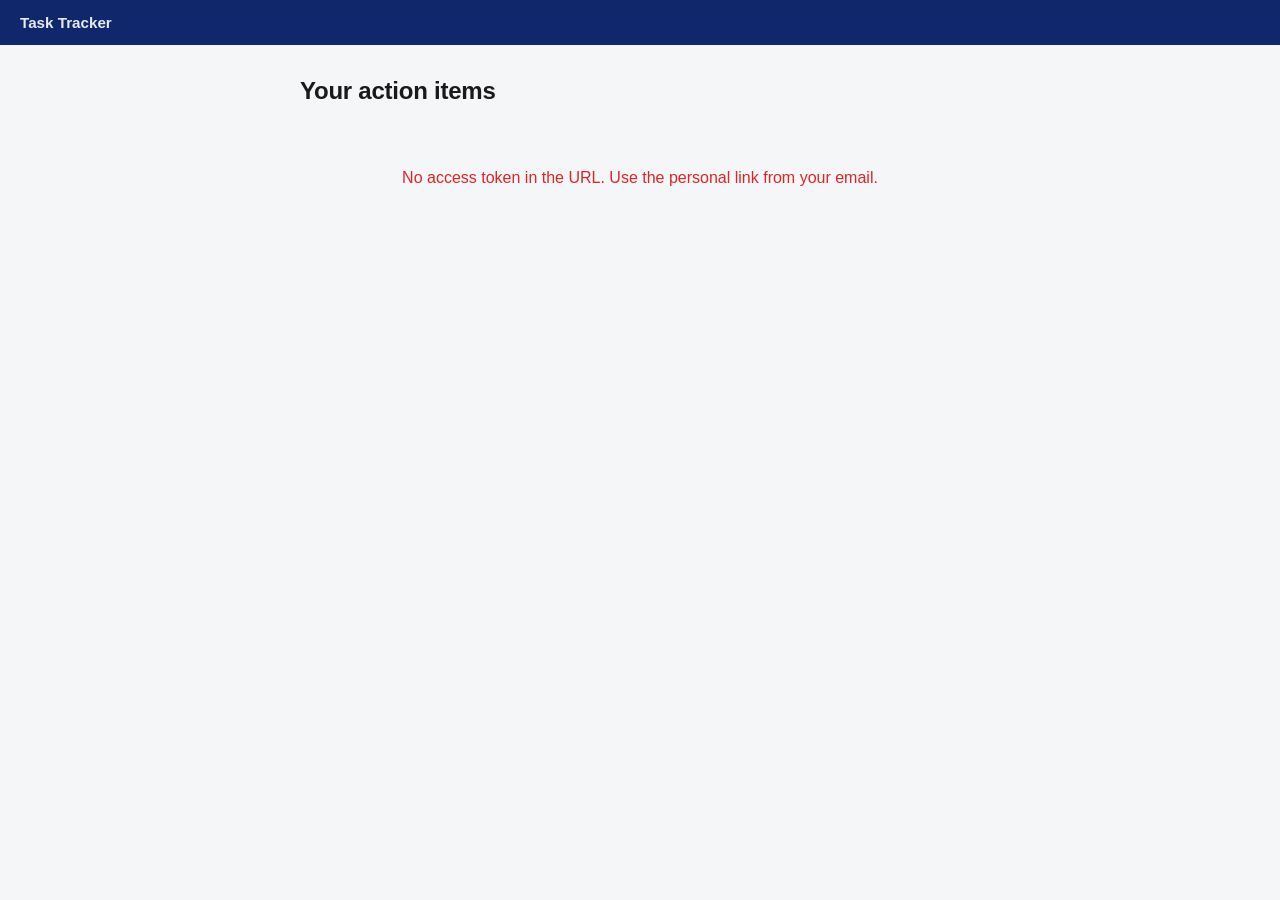
==== site/index.html @ b05912f6 "Add admin task assignment, due dates, and Curefoods branding - Backend: new createTask endpoint lets" ====
<!doctype html>
<html lang="en">
<head>
  <meta charset="utf-8">
  <meta name="viewport" content="width=device-width, initial-scale=1">
  <title>My Action Items</title>
  <link rel="stylesheet" href="style.css">
</head>
<body>
  <div class="brand-header">
    <img src="curefoods-logo.png" alt="Curefoods" onerror="this.style.display='none'">
    <span>Task Tracker</span>
  </div>
  <div class="wrap">
    <h1>Your action items</h1>
    <p class="subtitle" id="subtitle">Loading...</p>
    <div id="content"></div>
  </div>
  <script src="config.js"></script>
  <script src="app.js"></script>
</body>
</html>
---- site/style.css ----
:root {
  color-scheme: light dark;
  --bg: #f5f6f8;
  --card: #ffffff;
  --text: #1a1a1a;
  --muted: #6b7280;
  --border: #e5e7eb;
  --brand: #10286b; /* Curefoods navy */
  --accent: #10286b;
  --done: #16a34a;
  --blocked: #dc2626;
  --progress: #d97706;
  --revised: #7c3aed;
  --shadow: 0 1px 2px rgba(16, 24, 40, 0.06), 0 1px 3px rgba(16, 24, 40, 0.08);
}

@media (prefers-color-scheme: dark) {
  :root {
    --bg: #14151a;
    --card: #1e1f25;
    --text: #eaeaea;
    --muted: #9ca3af;
    --border: #2f3038;
    --accent: #6784ff;
    --shadow: 0 1px 2px rgba(0, 0, 0, 0.3), 0 1px 3px rgba(0, 0, 0, 0.4);
  }
}

* { box-sizing: border-box; }

body {
  margin: 0;
  font-family: -apple-system, BlinkMacSystemFont, "Segoe UI", Roboto, sans-serif;
  background: var(--bg);
  color: var(--text);
}

.brand-header {
  display: flex;
  align-items: center;
  gap: 12px;
  background: var(--brand);
  padding: 14px 20px;
}

.brand-header img {
  height: 28px;
  display: block;
}

.brand-header span {
  color: #fff;
  font-weight: 600;
  font-size: 0.95rem;
  opacity: 0.9;
}

.wrap {
  max-width: 720px;
  margin: 0 auto;
  padding: 32px 20px 80px;
}

h1 {
  font-size: 1.5rem;
  margin: 0 0 4px;
  letter-spacing: -0.01em;
}

.subtitle {
  color: var(--muted);
  margin-bottom: 24px;
  font-size: 0.95rem;
}

.card {
  background: var(--card);
  border: 1px solid var(--border);
  border-radius: 12px;
  padding: 16px 18px;
  margin-bottom: 12px;
  box-shadow: var(--shadow);
  transition: box-shadow 0.15s ease;
}

.task-row {
  display: flex;
  align-items: flex-start;
  gap: 12px;
}

.task-row input[type="checkbox"] {
  width: 20px;
  height: 20px;
  margin-top: 2px;
  flex-shrink: 0;
  accent-color: var(--accent);
}

.task-main {
  flex: 1;
  min-width: 0;
}

.task-text {
  font-size: 1rem;
  font-weight: 500;
  margin-bottom: 4px;
  word-break: break-word;
}

.task-text.done {
  text-decoration: line-through;
  color: var(--muted);
  font-weight: 400;
}

.task-meta {
  font-size: 0.82rem;
  color: var(--muted);
  margin-bottom: 10px;
  display: flex;
  flex-wrap: wrap;
  gap: 6px;
  align-items: center;
}

.task-meta .sep {
  opacity: 0.5;
}

.due-overdue {
  color: var(--blocked);
  font-weight: 600;
}

select, input[type="date"], input[type="password"], input[type="text"], button {
  font: inherit;
  border-radius: 8px;
  border: 1px solid var(--border);
  padding: 7px 10px;
  background: var(--card);
  color: var(--text);
}

select:focus, input:focus {
  outline: 2px solid var(--accent);
  outline-offset: 1px;
}

button {
  background: var(--accent);
  color: white;
  border: none;
  cursor: pointer;
  padding: 8px 16px;
  font-weight: 600;
  transition: opacity 0.1s ease;
}

button:hover { opacity: 0.88; }
button:disabled { opacity: 0.5; cursor: default; }

.badge {
  display: inline-block;
  font-size: 0.75rem;
  padding: 2px 8px;
  border-radius: 999px;
  font-weight: 600;
}

.badge.Pending { background: #e5e7eb; color: #374151; }
.badge.In-Progress { background: color-mix(in srgb, var(--progress) 20%, transparent); color: var(--progress); }
.badge.Blocked { background: color-mix(in srgb, var(--blocked) 20%, transparent); color: var(--blocked); }
.badge.Revised-Timeline { background: color-mix(in srgb, var(--revised) 20%, transparent); color: var(--revised); }
.badge.Done { background: color-mix(in srgb, var(--done) 20%, transparent); color: var(--done); }

.empty, .error, .loading {
  color: var(--muted);
  text-align: center;
  padding: 40px 0;
}

.error { color: var(--blocked); }

table {
  width: 100%;
  border-collapse: collapse;
  font-size: 0.9rem;
}

th, td {
  text-align: left;
  padding: 8px 10px;
  border-bottom: 1px solid var(--border);
}

th {
  color: var(--muted);
  font-weight: 600;
  font-size: 0.8rem;
  text-transform: uppercase;
  letter-spacing: 0.02em;
}

.table-wrap {
  overflow-x: auto;
  background: var(--card);
  border: 1px solid var(--border);
  border-radius: 12px;
  box-shadow: var(--shadow);
}

.table-wrap table { min-width: 640px; }

.filters {
  display: flex;
  gap: 8px;
  margin-bottom: 16px;
  flex-wrap: wrap;
}

.filters button {
  background: var(--card);
  color: var(--text);
  border: 1px solid var(--border);
  font-weight: 500;
}

.filters button.active {
  background: var(--accent);
  color: #fff;
  border-color: var(--accent);
}

.login-box {
  max-width: 320px;
  margin: 80px auto 0;
  text-align: center;
}

.login-box input {
  width: 100%;
  margin-bottom: 12px;
}

.section-title {
  font-size: 1rem;
  font-weight: 600;
  margin: 28px 0 12px;
}

.assign-form {
  display: grid;
  gap: 10px;
  margin-bottom: 28px;
}

.assign-form .row {
  display: flex;
  gap: 10px;
  flex-wrap: wrap;
}

.assign-form .row > * {
  flex: 1;
  min-width: 140px;
}

.assign-form-status {
  font-size: 0.85rem;
  color: var(--muted);
  min-height: 1.2em;
}

.assign-form-status.success { color: var(--done); }
.assign-form-status.error { color: var(--blocked); }
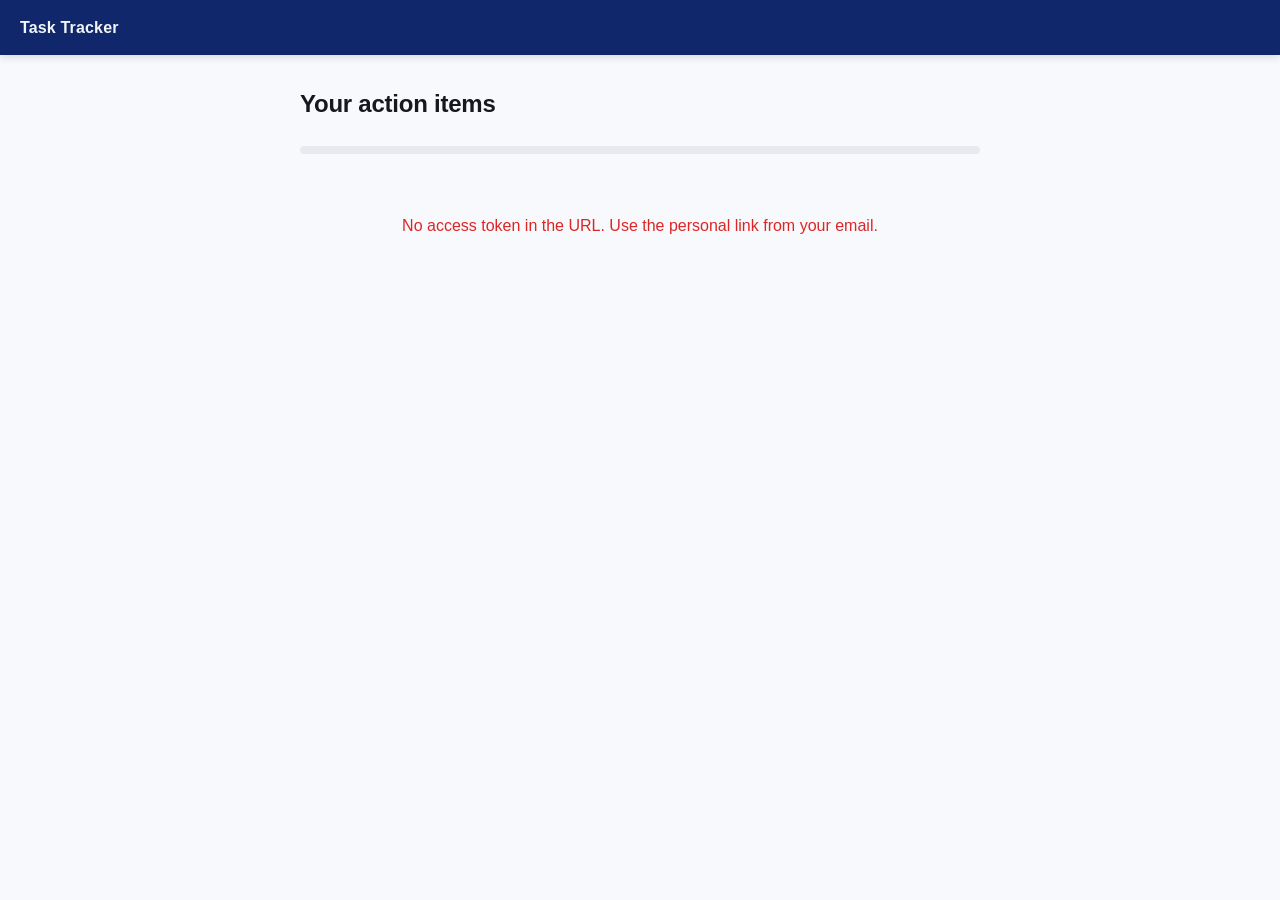
==== commit 4ac08244: "Add comment delete/bold/line breaks, owner progress bar, Blocked-last sort, and a Sheet-menu welcome" ====
--- a/site/index.html
+++ b/site/index.html
@@ -14,6 +14,12 @@
   <div class="wrap">
     <h1>Your action items</h1>
     <p class="subtitle" id="subtitle">Loading...</p>
+    <div class="progress-bar"><div class="progress-bar-fill" id="progressFill" style="width:0%"></div></div>
+    <p class="progress-label" id="progressLabel"></p>
+    <div class="own-task-form" id="ownTaskForm" style="display:none">
+      <input type="text" id="ownTaskText" placeholder="Add your own task">
+      <button id="ownTaskBtn">Add</button>
+    </div>
     <div id="content"></div>
   </div>
   <script src="config.js"></script>
--- a/site/style.css
+++ b/site/style.css
@@ -1,17 +1,18 @@
 :root {
   color-scheme: light dark;
-  --bg: #f5f6f8;
+  --bg: #f8f9fc;
   --card: #ffffff;
-  --text: #1a1a1a;
+  --text: #16181d;
   --muted: #6b7280;
-  --border: #e5e7eb;
+  --border: #e8eaf0;
   --brand: #10286b; /* Curefoods navy */
   --accent: #10286b;
   --done: #16a34a;
   --blocked: #dc2626;
   --progress: #d97706;
   --revised: #7c3aed;
-  --shadow: 0 1px 2px rgba(16, 24, 40, 0.06), 0 1px 3px rgba(16, 24, 40, 0.08);
+  --shadow: 0 1px 2px rgba(16, 24, 40, 0.05), 0 2px 6px rgba(16, 24, 40, 0.06);
+  --shadow-hover: 0 2px 4px rgba(16, 24, 40, 0.06), 0 6px 16px rgba(16, 24, 40, 0.1);
 }
 
 @media (prefers-color-scheme: dark) {
@@ -23,6 +24,7 @@
     --border: #2f3038;
     --accent: #6784ff;
     --shadow: 0 1px 2px rgba(0, 0, 0, 0.3), 0 1px 3px rgba(0, 0, 0, 0.4);
+    --shadow-hover: 0 2px 4px rgba(0, 0, 0, 0.35), 0 8px 20px rgba(0, 0, 0, 0.45);
   }
 }
 
@@ -33,6 +35,8 @@
   font-family: -apple-system, BlinkMacSystemFont, "Segoe UI", Roboto, sans-serif;
   background: var(--bg);
   color: var(--text);
+  -webkit-font-smoothing: antialiased;
+  line-height: 1.45;
 }
 
 .brand-header {
@@ -40,7 +44,8 @@
   align-items: center;
   gap: 12px;
   background: var(--brand);
-  padding: 14px 20px;
+  padding: 16px 20px;
+  box-shadow: 0 2px 8px rgba(16, 24, 40, 0.15);
 }
 
 .brand-header img {
@@ -50,9 +55,10 @@
 
 .brand-header span {
   color: #fff;
-  font-weight: 600;
-  font-size: 0.95rem;
-  opacity: 0.9;
+  font-weight: 700;
+  font-size: 1rem;
+  letter-spacing: 0.01em;
+  opacity: 0.95;
 }
 
 .wrap {
@@ -76,11 +82,15 @@
 .card {
   background: var(--card);
   border: 1px solid var(--border);
-  border-radius: 12px;
+  border-radius: 14px;
   padding: 16px 18px;
   margin-bottom: 12px;
   box-shadow: var(--shadow);
-  transition: box-shadow 0.15s ease;
+  transition: box-shadow 0.15s ease, transform 0.15s ease;
+}
+
+.card:hover {
+  box-shadow: var(--shadow-hover);
 }
 
 .task-row {
@@ -129,11 +139,6 @@
   opacity: 0.5;
 }
 
-.due-overdue {
-  color: var(--blocked);
-  font-weight: 600;
-}
-
 select, input[type="date"], input[type="password"], input[type="text"], button {
   font: inherit;
   border-radius: 8px;
@@ -153,13 +158,15 @@
   color: white;
   border: none;
   cursor: pointer;
-  padding: 8px 16px;
+  padding: 9px 18px;
   font-weight: 600;
-  transition: opacity 0.1s ease;
-}
-
-button:hover { opacity: 0.88; }
-button:disabled { opacity: 0.5; cursor: default; }
+  border-radius: 8px;
+  transition: opacity 0.15s ease, transform 0.1s ease, box-shadow 0.15s ease;
+}
+
+button:hover { opacity: 0.9; box-shadow: 0 2px 8px rgba(16, 24, 40, 0.15); }
+button:active { transform: translateY(1px); }
+button:disabled { opacity: 0.5; cursor: default; box-shadow: none; transform: none; }
 
 .badge {
   display: inline-block;
@@ -207,7 +214,7 @@
   overflow-x: auto;
   background: var(--card);
   border: 1px solid var(--border);
-  border-radius: 12px;
+  border-radius: 14px;
   box-shadow: var(--shadow);
 }
 
@@ -237,6 +244,11 @@
   max-width: 320px;
   margin: 80px auto 0;
   text-align: center;
+  background: var(--card);
+  border: 1px solid var(--border);
+  border-radius: 14px;
+  padding: 32px 28px;
+  box-shadow: var(--shadow);
 }
 
 .login-box input {
@@ -275,3 +287,215 @@
 
 .assign-form-status.success { color: var(--done); }
 .assign-form-status.error { color: var(--blocked); }
+
+.progress-bar {
+  height: 8px;
+  border-radius: 999px;
+  background: var(--border);
+  overflow: hidden;
+  margin-bottom: 8px;
+}
+
+.progress-bar-fill {
+  height: 100%;
+  background: var(--done);
+  border-radius: 999px;
+  transition: width 0.2s ease;
+}
+
+.progress-label {
+  font-size: 0.82rem;
+  color: var(--muted);
+  margin-bottom: 20px;
+}
+
+.small-btn {
+  padding: 4px 10px;
+  font-size: 0.78rem;
+  font-weight: 500;
+  border-radius: 6px;
+}
+
+.small-btn.secondary {
+  background: var(--card);
+  color: var(--text);
+  border: 1px solid var(--border);
+}
+
+.small-btn.danger {
+  background: var(--card);
+  color: var(--blocked);
+  border: 1px solid var(--blocked);
+}
+
+.row-actions {
+  display: flex;
+  gap: 6px;
+  flex-wrap: wrap;
+}
+
+.comments-row td {
+  background: var(--bg);
+  padding: 12px 16px;
+}
+
+.comment-list {
+  display: grid;
+  gap: 8px;
+  margin-bottom: 10px;
+  max-height: 220px;
+  overflow-y: auto;
+}
+
+.comment-item {
+  font-size: 0.85rem;
+  background: var(--card);
+  border: 1px solid var(--border);
+  border-radius: 8px;
+  padding: 8px 10px;
+}
+
+.comment-item .comment-meta {
+  color: var(--muted);
+  font-size: 0.75rem;
+  margin-bottom: 3px;
+  display: flex;
+  align-items: center;
+  justify-content: space-between;
+  gap: 8px;
+}
+
+.comment-item .comment-text {
+  white-space: pre-wrap;
+  word-break: break-word;
+}
+
+.comment-delete-btn {
+  background: none;
+  border: none;
+  color: var(--blocked);
+  font-size: 0.72rem;
+  font-weight: 600;
+  cursor: pointer;
+  padding: 0;
+  flex-shrink: 0;
+}
+
+.comment-add {
+  display: flex;
+  flex-direction: column;
+  gap: 6px;
+}
+
+.comment-add-toolbar {
+  display: flex;
+  gap: 6px;
+}
+
+.comment-add-toolbar button {
+  padding: 3px 10px;
+}
+
+.comment-add textarea {
+  font: inherit;
+  border-radius: 8px;
+  border: 1px solid var(--border);
+  padding: 7px 10px;
+  background: var(--card);
+  color: var(--text);
+  resize: vertical;
+  min-height: 56px;
+}
+
+.comment-add textarea:focus {
+  outline: 2px solid var(--accent);
+  outline-offset: 1px;
+}
+
+.comment-add input { flex: 1; }
+
+.own-task-form {
+  display: flex;
+  gap: 8px;
+  flex-wrap: wrap;
+  margin-bottom: 24px;
+}
+
+.own-task-form input[type="text"] { flex: 2; min-width: 160px; }
+.own-task-form input[type="date"] { flex: 1; min-width: 120px; }
+
+.comments-toggle {
+  background: none;
+  border: none;
+  color: var(--accent);
+  font-weight: 600;
+  font-size: 0.82rem;
+  padding: 0;
+  cursor: pointer;
+}
+
+.owner-picker {
+  position: relative;
+}
+
+.owner-picker summary {
+  font: inherit;
+  border-radius: 8px;
+  border: 1px solid var(--border);
+  padding: 7px 10px;
+  background: var(--card);
+  color: var(--text);
+  cursor: pointer;
+  list-style: none;
+  display: flex;
+  align-items: center;
+  justify-content: space-between;
+  gap: 8px;
+}
+
+.owner-picker summary::-webkit-details-marker { display: none; }
+
+.owner-picker summary::after {
+  content: '▾';
+  color: var(--muted);
+  font-size: 0.75rem;
+}
+
+.owner-picker[open] summary {
+  outline: 2px solid var(--accent);
+  outline-offset: 1px;
+}
+
+.owner-picker-list {
+  position: absolute;
+  z-index: 5;
+  top: calc(100% + 4px);
+  left: 0;
+  right: 0;
+  min-width: 200px;
+  max-height: 220px;
+  overflow-y: auto;
+  background: var(--card);
+  border: 1px solid var(--border);
+  border-radius: 10px;
+  box-shadow: var(--shadow-hover);
+  padding: 6px;
+}
+
+.owner-picker-item {
+  display: flex;
+  align-items: center;
+  gap: 8px;
+  padding: 6px 8px;
+  border-radius: 6px;
+  font-size: 0.9rem;
+  cursor: pointer;
+}
+
+.owner-picker-item:hover {
+  background: var(--bg);
+}
+
+.owner-picker-item input {
+  accent-color: var(--accent);
+}
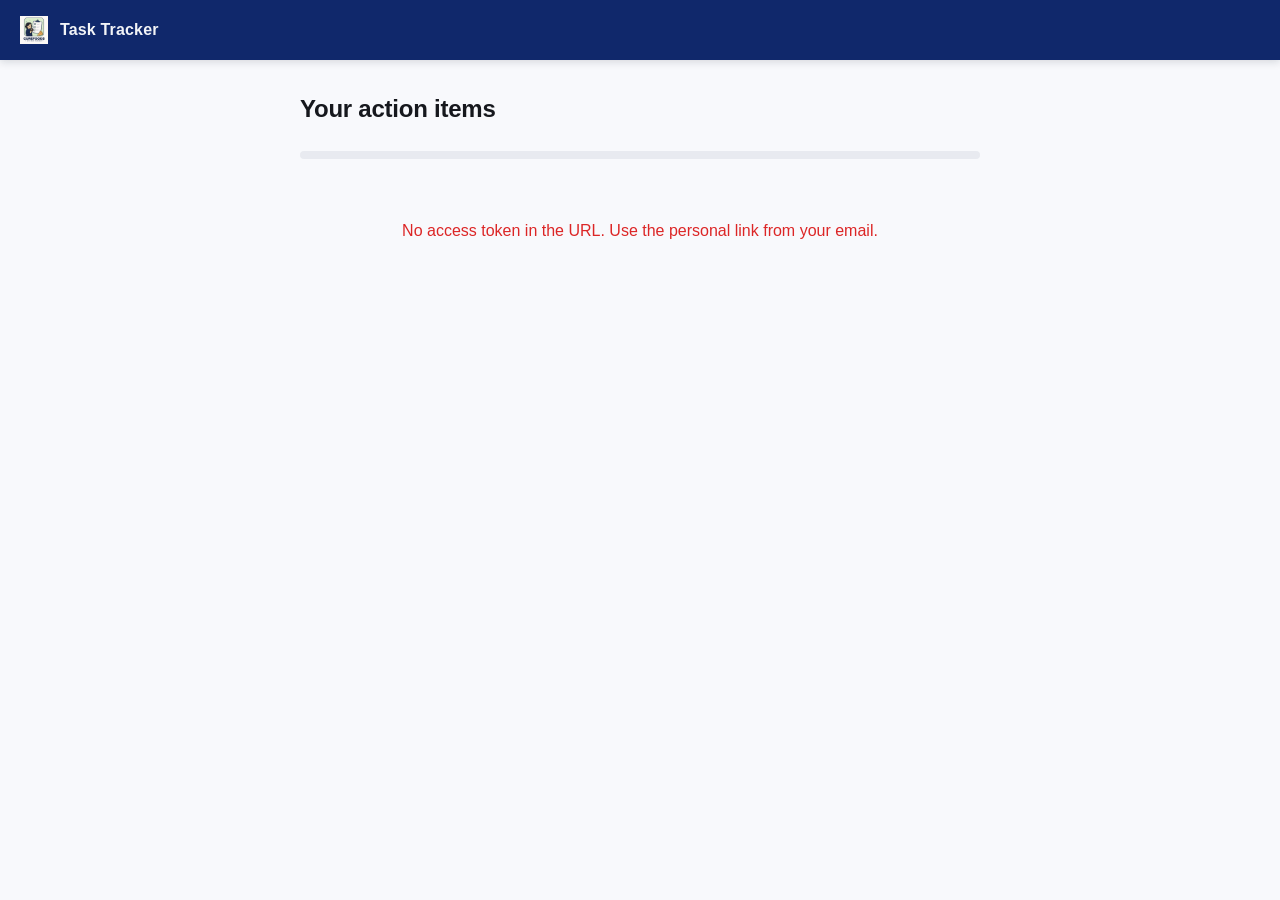
==== commit 7db929e5: "Add apple-touch-icon and favicon links so Add to Home Screen picks up the real logo iOS's Add to Hom" ====
--- a/site/index.html
+++ b/site/index.html
@@ -5,6 +5,8 @@
   <meta name="viewport" content="width=device-width, initial-scale=1">
   <title>My Action Items</title>
   <link rel="stylesheet" href="style.css">
+  <link rel="icon" type="image/png" href="curefoods-logo.png">
+  <link rel="apple-touch-icon" href="curefoods-logo.png">
 </head>
 <body>
   <div class="brand-header">
--- a/site/style.css
+++ b/site/style.css
@@ -13,6 +13,10 @@
   --revised: #7c3aed;
   --shadow: 0 1px 2px rgba(16, 24, 40, 0.05), 0 2px 6px rgba(16, 24, 40, 0.06);
   --shadow-hover: 0 2px 4px rgba(16, 24, 40, 0.06), 0 6px 16px rgba(16, 24, 40, 0.1);
+  --new-bg: #eaf1ff;
+  --new-border: #3b6fd6;
+  --new-badge-bg: #3b6fd6;
+  --new-badge-text: #ffffff;
 }
 
 @media (prefers-color-scheme: dark) {
@@ -25,6 +29,10 @@
     --accent: #6784ff;
     --shadow: 0 1px 2px rgba(0, 0, 0, 0.3), 0 1px 3px rgba(0, 0, 0, 0.4);
     --shadow-hover: 0 2px 4px rgba(0, 0, 0, 0.35), 0 8px 20px rgba(0, 0, 0, 0.45);
+    --new-bg: rgba(59, 111, 214, 0.18);
+    --new-border: #7ea1e8;
+    --new-badge-bg: #7ea1e8;
+    --new-badge-text: #0b1330;
   }
 }
 
@@ -499,3 +507,99 @@
 .owner-picker-item input {
   accent-color: var(--accent);
 }
+
+.new-comments-banner {
+  display: flex;
+  align-items: center;
+  gap: 8px;
+  background: var(--new-bg);
+  color: var(--new-border);
+  border-radius: 8px;
+  padding: 10px 14px;
+  font-size: 0.85rem;
+  margin-bottom: 14px;
+}
+
+tr.row-new {
+  background: var(--new-bg);
+  border-left: 3px solid var(--new-border);
+}
+
+tr.row-new td:first-child {
+  padding-left: 7px;
+}
+
+.badge-new {
+  display: inline-block;
+  background: var(--new-badge-bg);
+  color: var(--new-badge-text);
+  font-size: 0.68rem;
+  font-weight: 600;
+  padding: 1px 7px;
+  border-radius: 999px;
+}
+
+.comment-cell-meta {
+  display: flex;
+  align-items: center;
+  gap: 6px;
+  margin-bottom: 2px;
+}
+
+.comment-cell-time {
+  font-size: 0.75rem;
+  color: var(--muted);
+}
+
+.comment-cell-text {
+  font-size: 0.85rem;
+}
+
+/* Mobile: stack the assign-form fields, and turn the admin table into
+   label/value cards instead of forcing horizontal scroll on a wide table. */
+@media (max-width: 700px) {
+  .wrap { padding: 20px 14px 60px; }
+
+  .assign-form .row { flex-direction: column; align-items: stretch; }
+  .assign-form .row > * { width: 100%; min-width: 0; }
+
+  .filters { gap: 6px; }
+  .filters button { flex: 1 1 calc(50% - 6px); }
+
+  .table-wrap table { min-width: 0; }
+
+  table thead { display: none; }
+
+  table, table tbody, table tr, table td {
+    display: block;
+    width: 100%;
+  }
+
+  table tr {
+    border-bottom: 1px solid var(--border);
+    padding: 10px 12px;
+  }
+
+  table td {
+    display: flex;
+    justify-content: space-between;
+    align-items: center;
+    gap: 12px;
+    text-align: right;
+    padding: 4px 0;
+    border-bottom: none;
+  }
+
+  table td::before {
+    content: attr(data-label);
+    font-weight: 600;
+    font-size: 0.78rem;
+    color: var(--muted);
+    text-align: left;
+    flex-shrink: 0;
+  }
+
+  table td .row-actions {
+    justify-content: flex-end;
+  }
+}
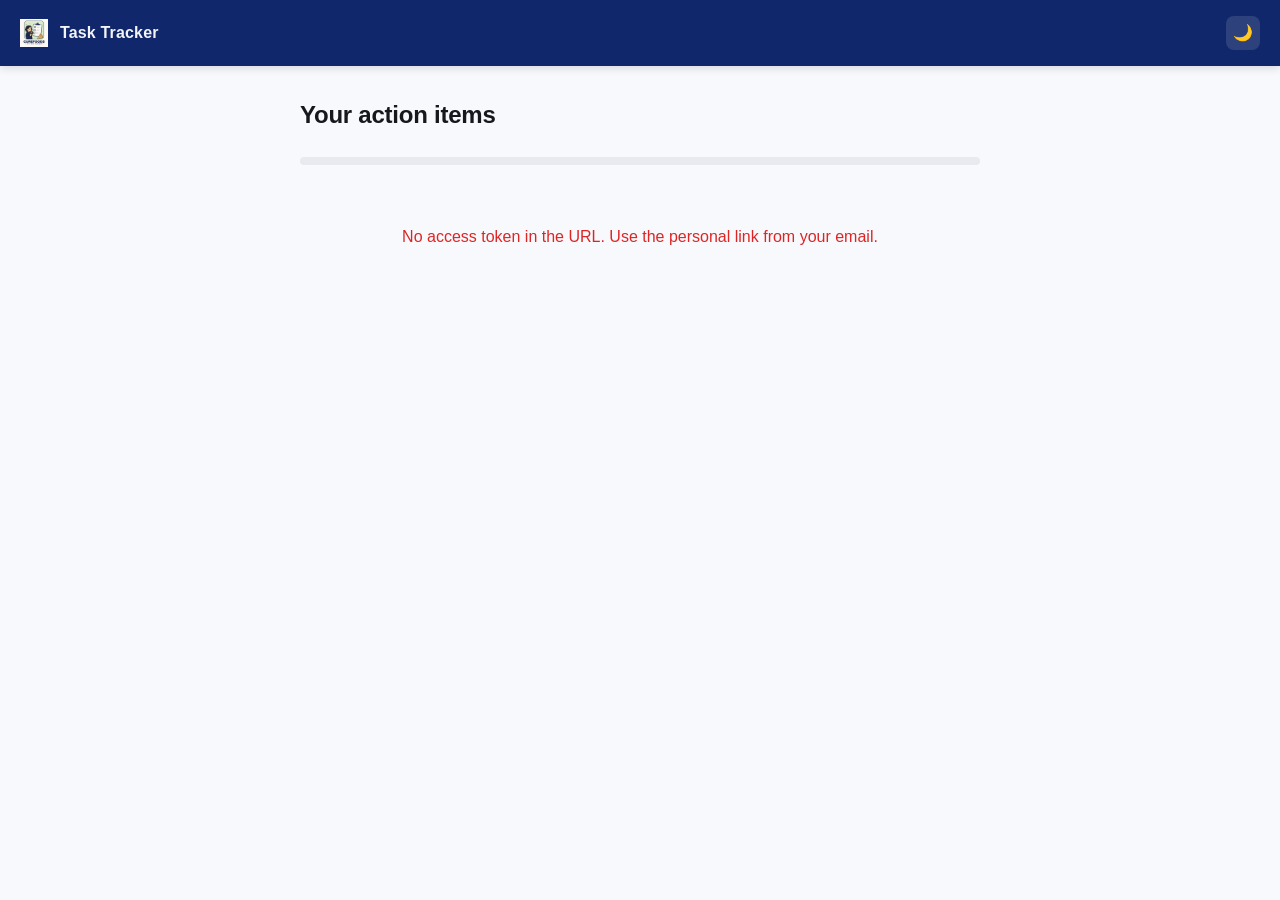
==== commit 4b835b79: "Add a manual dark/light mode toggle The site already followed the OS's prefers-color-scheme automati" ====
--- a/site/index.html
+++ b/site/index.html
@@ -7,11 +7,15 @@
   <link rel="stylesheet" href="style.css">
   <link rel="icon" type="image/png" href="curefoods-logo.png">
   <link rel="apple-touch-icon" href="curefoods-logo.png">
+  <link rel="manifest" href="manifest.json">
+  <meta name="theme-color" content="#10286b">
+  <script src="theme.js"></script>
 </head>
 <body>
   <div class="brand-header">
     <img src="curefoods-logo.png" alt="Curefoods" onerror="this.style.display='none'">
     <span>Task Tracker</span>
+    <button id="themeToggle" class="theme-toggle" aria-label="Toggle dark/light mode"></button>
   </div>
   <div class="wrap">
     <h1>Your action items</h1>
--- a/site/style.css
+++ b/site/style.css
@@ -36,6 +36,59 @@
   }
 }
 
+/* Explicit theme override — wins over the OS preference above whenever the
+   toggle button has set data-theme on <html>. No attribute = follow the OS. */
+:root[data-theme="light"] {
+  --bg: #f8f9fc;
+  --card: #ffffff;
+  --text: #16181d;
+  --muted: #6b7280;
+  --border: #e8eaf0;
+  --accent: #10286b;
+  --shadow: 0 1px 2px rgba(16, 24, 40, 0.05), 0 2px 6px rgba(16, 24, 40, 0.06);
+  --shadow-hover: 0 2px 4px rgba(16, 24, 40, 0.06), 0 6px 16px rgba(16, 24, 40, 0.1);
+  --new-bg: #eaf1ff;
+  --new-border: #3b6fd6;
+  --new-badge-bg: #3b6fd6;
+  --new-badge-text: #ffffff;
+}
+
+:root[data-theme="dark"] {
+  --bg: #14151a;
+  --card: #1e1f25;
+  --text: #eaeaea;
+  --muted: #9ca3af;
+  --border: #2f3038;
+  --accent: #6784ff;
+  --shadow: 0 1px 2px rgba(0, 0, 0, 0.3), 0 1px 3px rgba(0, 0, 0, 0.4);
+  --shadow-hover: 0 2px 4px rgba(0, 0, 0, 0.35), 0 8px 20px rgba(0, 0, 0, 0.45);
+  --new-bg: rgba(59, 111, 214, 0.18);
+  --new-border: #7ea1e8;
+  --new-badge-bg: #7ea1e8;
+  --new-badge-text: #0b1330;
+}
+
+.theme-toggle {
+  margin-left: auto;
+  background: rgba(255, 255, 255, 0.12);
+  border: none;
+  color: #fff;
+  width: 34px;
+  height: 34px;
+  border-radius: 8px;
+  font-size: 1rem;
+  cursor: pointer;
+  display: flex;
+  align-items: center;
+  justify-content: center;
+  flex-shrink: 0;
+  padding: 0;
+}
+
+.theme-toggle:hover {
+  background: rgba(255, 255, 255, 0.22);
+}
+
 * { box-sizing: border-box; }
 
 body {
